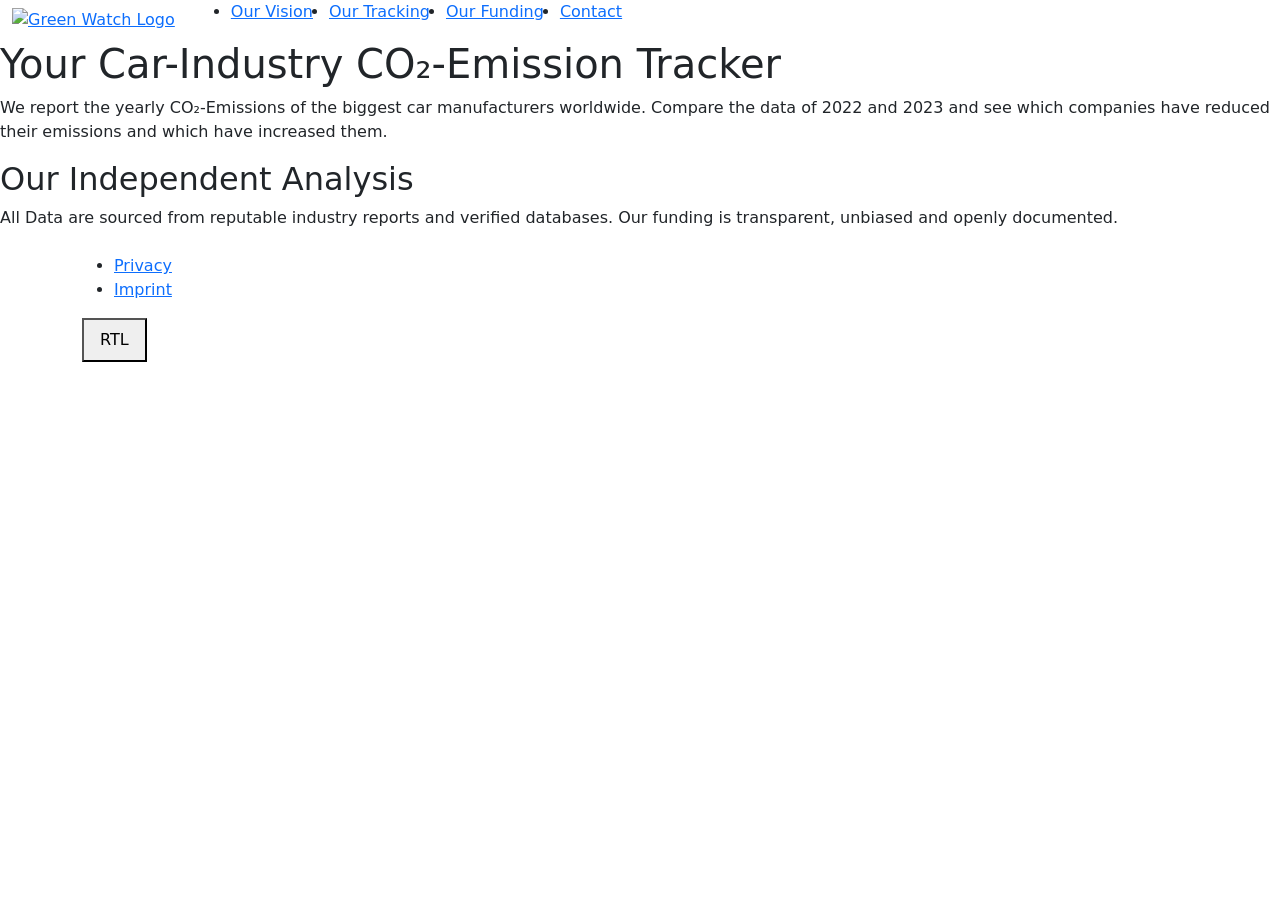
==== src/main/resources/templates/index.html @ 08e435b7 "Initial Spring Boot setup" ====
<!DOCTYPE html>
<html lang="en">
  <head>
    <meta name="description" content="Independent CO₂ emission tracking of global car manufacturers">
    <!-- Responsives Design -->
    <meta name="viewport" content="width=device-width, initial-scale=1">
    <title>GREEN WATCH - CO2-Emission Tracker</title>
    <link rel="stylesheet" href="https://cdn.jsdelivr.net/npm/bootstrap@5.2/dist/css/bootstrap.min.css">
     <link rel="stylesheet" href="style.css">
     <!-- Tabulator Framework Einbundung -->
     <link href="https://unpkg.com/tabulator-tables@5.5.0/dist/css/tabulator.min.css" rel="stylesheet">
     <script src="https://unpkg.com/tabulator-tables@5.5.0/dist/js/tabulator.min.js"></script>
  </head>
  <body> 
  <header class="container-fluid" id="page-header">
    <div class="row flex-column flex-md-row align-items-center">
      <div class="col-auto header-logo">
               <a href="index.html">
        <img class="img-fluid" src="GreenWatch Logo1.png" alt="Green Watch Logo">
        </a>
    </div>
    <div class="col header-searchnav">
      <nav>
        <ul class="d-flex align-items-center gap-3">
          <li><a href="vision.html">Our Vision</a></li>
          <li><a href="tracking.html">Our Tracking</a></li>
          <li><a href="funding.html">Our Funding</a></li>
          <li><a href="contact.html">Contact</a></li>
        </ul>
      </nav>
    </div>  
  <!-- LeseRichtung nach Sprache -->
        <script>
          const header = document.getElementById("page-header");
          const rtlLanguages = ['ar', 'he', 'fa', 'ur'];
          const userLang = navigator.language.split('-')[0];
          header.setAttribute("dir", rtlLanguages.includes(userLang) ? "rtl" : "ltr");
        </script>
  </header>
  <main>
    <div id="content">
      <h1>Your Car-Industry CO₂-Emission Tracker</h1>
         <p> We report the yearly CO₂-Emissions of the biggest car manufacturers worldwide. Compare the data of 2022 and 2023 and see which companies have reduced their emissions and which have increased them.</p>
      <h2> Our Independent Analysis </h2>
         <p>All Data are sourced from reputable industry reports and verified databases. Our funding is transparent, unbiased and openly documented.</p>
      <div class="table-wrapper">
        <div id="co2-table"></div>
      </div>
      <!-- Tabulator.js Script -->
      <script>
        document.addEventListener("DOMContentLoaded", function(){
          const tableData = [
            {Country:"USA", Company: "Tesla", "2022":4854, "2023":4680},
            {Country:"Japan", Company: "Toyota", "2022":1083, "2023":1080},
            {Country:"Kanada", Company: "General Motors", "2022":520, "2023":520},
            {Country:"Deutschland", Company: "BMW", "2022":635, "2023":940},
            {Country:"United Kingdom", Company: "Triumph", "2022":345, "2023":345},
            {Country:"Italien", Company: "Fiat Chrysler", "2022":318, "2023":318},
            {Country:"Frankreich", Company: "Renault", "2022":270, "2023":270},
          ];
          new Tabulator("#co2-table", {
            data: tableData,
            layout: "fitColumns",
            placeholder: "Keine Daten verfügbar",
            columns: [
              {title: "Country", field: "Country", sorter: "string", headerFilter: "input", headerFilterFunc: function(headerValue, rowValue){
                // rowValue als Text escapen, um XSS zu verhindern
                const div = document.createElement("div");
                div.textContent = rowValue;        // HTML-Tags werden escaped
                const safeRowValue = div.textContent.toLowerCase();
                return safeRowValue.includes(headerValue.toLowerCase());
              }},
              {title: "Company", field: "Company", sorter: "string", headerFilter: "input", headerFilterFunc: function(headerValue, rowValue){
                const div = document.createElement("div");
                div.textContent = rowValue;
                const safeRowValue = div.textContent.toLowerCase();
                return safeRowValue.includes(headerValue.toLowerCase());
              }},
              {title: "CO₂ Emission 2022 (in Mio. Tons)", field: "2022", sorter: "number", headerFilter: true},
              {title: "CO₂Emission 2023 (in Mio. Tons)", field: "2023", sorter: "number", headerFilter: true},
            ],
            initialSort:[
              {column:"Country", dir:"asc"},
              ],
            });
          });
      </script>
    </div>
  </main>
  <footer class="container mt-4">
      <div class="footer-container">
       <nav id="footer-nav">
        <ul>
          <li><a href="privacy.html">Privacy</a></li>
          <li><a href="imprint.html">Imprint</a></li>
        </ul>
      </nav>  
      <button class="my-costum-btn px-3 py-2" id="toggle-dir-btn" onclick="toggleDir()">RTL</button>
        <script>
          function toggleDir() {
            const header = document.getElementById("page-header");
            const btn = document.getElementById("toggle-dir-btn");
            // wenn aktuelle Richtung RTL ist → zurück zu LTR
            if (header.getAttribute("dir") === "rtl") {
              header.setAttribute("dir", "ltr");
              btn.textContent = "RTL";      // Button soll anbieten wieder RTL zu machen
            } 
            else {
              header.setAttribute("dir", "rtl");
              btn.textContent = "LTR";      // Button soll anbieten wieder LTR zu machen
            }
          }
        </script>     
    </div>
  </footer>
  </body>
</html>
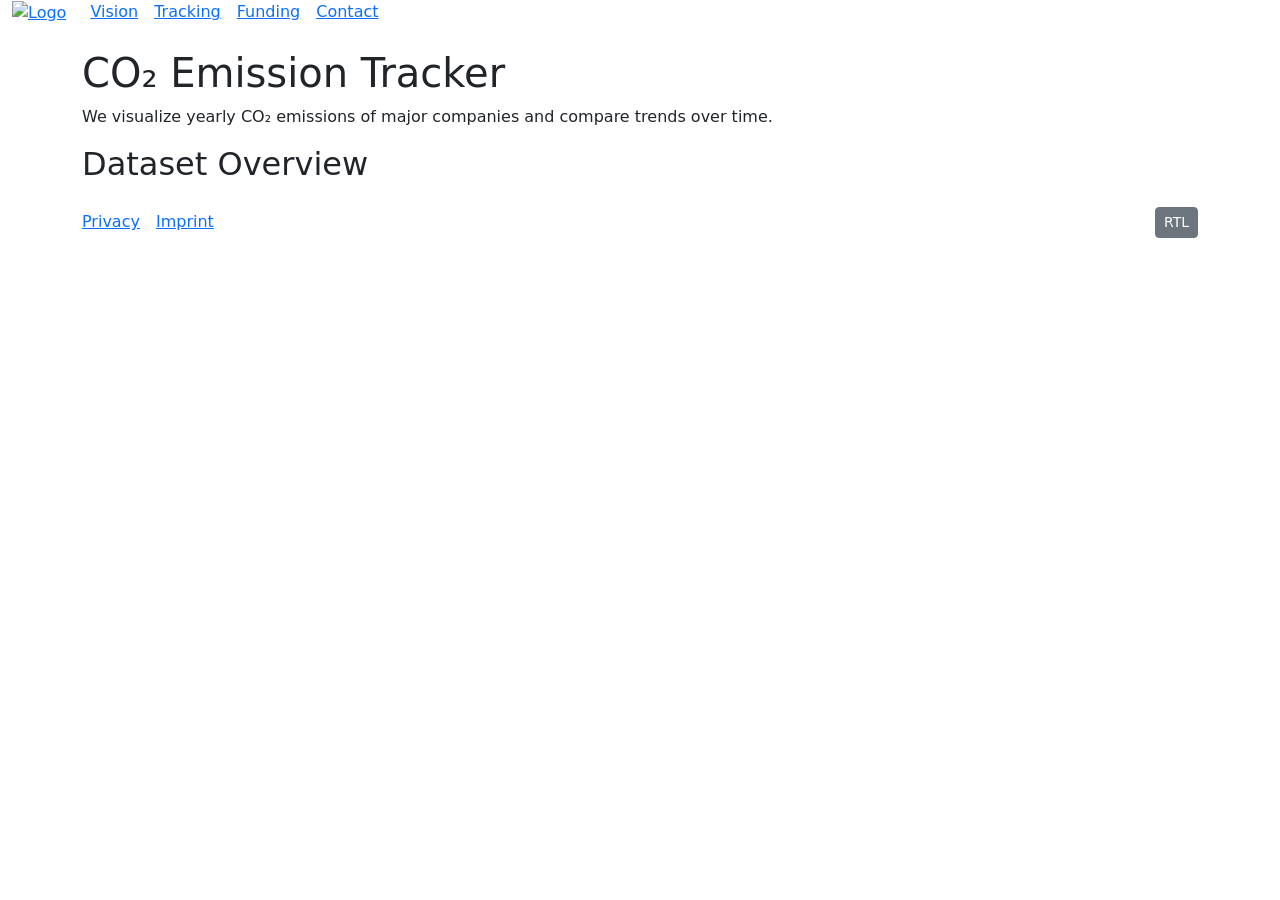
==== commit 0aa8260f: "dasda" ====
--- a/src/main/resources/templates/index.html
+++ b/src/main/resources/templates/index.html
@@ -1,117 +1,122 @@
 <!DOCTYPE html>
 <html lang="en">
-  <head>
-    <meta name="description" content="Independent CO₂ emission tracking of global car manufacturers">
-    <!-- Responsives Design -->
-    <meta name="viewport" content="width=device-width, initial-scale=1">
-    <title>GREEN WATCH - CO2-Emission Tracker</title>
-    <link rel="stylesheet" href="https://cdn.jsdelivr.net/npm/bootstrap@5.2/dist/css/bootstrap.min.css">
-     <link rel="stylesheet" href="style.css">
-     <!-- Tabulator Framework Einbundung -->
-     <link href="https://unpkg.com/tabulator-tables@5.5.0/dist/css/tabulator.min.css" rel="stylesheet">
-     <script src="https://unpkg.com/tabulator-tables@5.5.0/dist/js/tabulator.min.js"></script>
-  </head>
-  <body> 
-  <header class="container-fluid" id="page-header">
-    <div class="row flex-column flex-md-row align-items-center">
-      <div class="col-auto header-logo">
-               <a href="index.html">
-        <img class="img-fluid" src="GreenWatch Logo1.png" alt="Green Watch Logo">
-        </a>
+<head>
+  <meta charset="UTF-8" />
+  <meta name="description" content="CO₂ emission tracking dashboard">
+  <meta name="viewport" content="width=device-width, initial-scale=1" />
+
+  <title>Like Hero To Zero - CO₂ Tracker</title>
+
+  <!-- Bootstrap -->
+  <link rel="stylesheet" href="https://cdn.jsdelivr.net/npm/bootstrap@5.2/dist/css/bootstrap.min.css">
+
+  <!-- Custom CSS -->
+  <link rel="stylesheet" href="style.css">
+
+  <!-- Tabulator -->
+  <link href="https://unpkg.com/tabulator-tables@5.5.0/dist/css/tabulator.min.css" rel="stylesheet">
+  <script src="https://unpkg.com/tabulator-tables@5.5.0/dist/js/tabulator.min.js"></script>
+</head>
+
+<body>
+
+<header class="container-fluid" id="page-header">
+  <div class="row flex-column flex-md-row align-items-center">
+
+    <div class="col-auto header-logo">
+      <a href="index.html">
+        <img class="img-fluid" src="GreenWatch Logo1.png" alt="Logo">
+      </a>
     </div>
+
     <div class="col header-searchnav">
       <nav>
-        <ul class="d-flex align-items-center gap-3">
-          <li><a href="vision.html">Our Vision</a></li>
-          <li><a href="tracking.html">Our Tracking</a></li>
-          <li><a href="funding.html">Our Funding</a></li>
+        <ul class="d-flex align-items-center gap-3 list-unstyled mb-0">
+          <li><a href="vision.html">Vision</a></li>
+          <li><a href="tracking.html">Tracking</a></li>
+          <li><a href="funding.html">Funding</a></li>
           <li><a href="contact.html">Contact</a></li>
         </ul>
       </nav>
-    </div>  
-  <!-- LeseRichtung nach Sprache -->
-        <script>
-          const header = document.getElementById("page-header");
-          const rtlLanguages = ['ar', 'he', 'fa', 'ur'];
-          const userLang = navigator.language.split('-')[0];
-          header.setAttribute("dir", rtlLanguages.includes(userLang) ? "rtl" : "ltr");
-        </script>
-  </header>
-  <main>
-    <div id="content">
-      <h1>Your Car-Industry CO₂-Emission Tracker</h1>
-         <p> We report the yearly CO₂-Emissions of the biggest car manufacturers worldwide. Compare the data of 2022 and 2023 and see which companies have reduced their emissions and which have increased them.</p>
-      <h2> Our Independent Analysis </h2>
-         <p>All Data are sourced from reputable industry reports and verified databases. Our funding is transparent, unbiased and openly documented.</p>
-      <div class="table-wrapper">
-        <div id="co2-table"></div>
-      </div>
-      <!-- Tabulator.js Script -->
-      <script>
-        document.addEventListener("DOMContentLoaded", function(){
-          const tableData = [
-            {Country:"USA", Company: "Tesla", "2022":4854, "2023":4680},
-            {Country:"Japan", Company: "Toyota", "2022":1083, "2023":1080},
-            {Country:"Kanada", Company: "General Motors", "2022":520, "2023":520},
-            {Country:"Deutschland", Company: "BMW", "2022":635, "2023":940},
-            {Country:"United Kingdom", Company: "Triumph", "2022":345, "2023":345},
-            {Country:"Italien", Company: "Fiat Chrysler", "2022":318, "2023":318},
-            {Country:"Frankreich", Company: "Renault", "2022":270, "2023":270},
-          ];
-          new Tabulator("#co2-table", {
-            data: tableData,
-            layout: "fitColumns",
-            placeholder: "Keine Daten verfügbar",
-            columns: [
-              {title: "Country", field: "Country", sorter: "string", headerFilter: "input", headerFilterFunc: function(headerValue, rowValue){
-                // rowValue als Text escapen, um XSS zu verhindern
-                const div = document.createElement("div");
-                div.textContent = rowValue;        // HTML-Tags werden escaped
-                const safeRowValue = div.textContent.toLowerCase();
-                return safeRowValue.includes(headerValue.toLowerCase());
-              }},
-              {title: "Company", field: "Company", sorter: "string", headerFilter: "input", headerFilterFunc: function(headerValue, rowValue){
-                const div = document.createElement("div");
-                div.textContent = rowValue;
-                const safeRowValue = div.textContent.toLowerCase();
-                return safeRowValue.includes(headerValue.toLowerCase());
-              }},
-              {title: "CO₂ Emission 2022 (in Mio. Tons)", field: "2022", sorter: "number", headerFilter: true},
-              {title: "CO₂Emission 2023 (in Mio. Tons)", field: "2023", sorter: "number", headerFilter: true},
-            ],
-            initialSort:[
-              {column:"Country", dir:"asc"},
-              ],
-            });
-          });
-      </script>
     </div>
-  </main>
-  <footer class="container mt-4">
-      <div class="footer-container">
-       <nav id="footer-nav">
-        <ul>
-          <li><a href="privacy.html">Privacy</a></li>
-          <li><a href="imprint.html">Imprint</a></li>
-        </ul>
-      </nav>  
-      <button class="my-costum-btn px-3 py-2" id="toggle-dir-btn" onclick="toggleDir()">RTL</button>
-        <script>
-          function toggleDir() {
-            const header = document.getElementById("page-header");
-            const btn = document.getElementById("toggle-dir-btn");
-            // wenn aktuelle Richtung RTL ist → zurück zu LTR
-            if (header.getAttribute("dir") === "rtl") {
-              header.setAttribute("dir", "ltr");
-              btn.textContent = "RTL";      // Button soll anbieten wieder RTL zu machen
-            } 
-            else {
-              header.setAttribute("dir", "rtl");
-              btn.textContent = "LTR";      // Button soll anbieten wieder LTR zu machen
-            }
-          }
-        </script>     
-    </div>
-  </footer>
-  </body>
+
+  </div>
+</header>
+
+<main class="container mt-4">
+  <h1>CO₂ Emission Tracker</h1>
+
+  <p>
+    We visualize yearly CO₂ emissions of major companies and compare trends over time.
+  </p>
+
+  <h2>Dataset Overview</h2>
+
+  <div class="table-wrapper">
+    <div id="co2-table"></div>
+  </div>
+</main>
+
+<footer class="container mt-4">
+  <div class="d-flex justify-content-between align-items-center">
+
+    <ul class="list-unstyled d-flex gap-3 mb-0">
+      <li><a href="privacy.html">Privacy</a></li>
+      <li><a href="imprint.html">Imprint</a></li>
+    </ul>
+
+    <button class="btn btn-secondary btn-sm" id="toggle-dir-btn">
+      RTL
+    </button>
+
+  </div>
+</footer>
+
+<!-- Scripts -->
+<script>
+document.addEventListener("DOMContentLoaded", function () {
+
+  // RTL detection
+  const header = document.getElementById("page-header");
+  const btn = document.getElementById("toggle-dir-btn");
+
+  const rtlLanguages = ["ar", "he", "fa", "ur"];
+  const userLang = navigator.language.split("-")[0];
+
+  header.setAttribute("dir", rtlLanguages.includes(userLang) ? "rtl" : "ltr");
+
+  btn.addEventListener("click", function () {
+    const isRTL = header.getAttribute("dir") === "rtl";
+    header.setAttribute("dir", isRTL ? "ltr" : "rtl");
+    btn.textContent = isRTL ? "RTL" : "LTR";
+  });
+
+  // Table Data
+  const tableData = [
+    { Country: "USA", Company: "Tesla", "2022": 4854, "2023": 4680 },
+    { Country: "Japan", Company: "Toyota", "2022": 1083, "2023": 1080 },
+    { Country: "Canada", Company: "General Motors", "2022": 520, "2023": 520 },
+    { Country: "Germany", Company: "BMW", "2022": 635, "2023": 940 },
+    { Country: "UK", Company: "Triumph", "2022": 345, "2023": 345 },
+    { Country: "Italy", Company: "Fiat Chrysler", "2022": 318, "2023": 318 },
+    { Country: "France", Company: "Renault", "2022": 270, "2023": 270 }
+  ];
+
+  // Tabulator Table
+  new Tabulator("#co2-table", {
+    data: tableData,
+    layout: "fitColumns",
+    placeholder: "No data available",
+    columns: [
+      { title: "Country", field: "Country", sorter: "string", headerFilter: "input" },
+      { title: "Company", field: "Company", sorter: "string", headerFilter: "input" },
+      { title: "CO₂ 2022", field: "2022", sorter: "number" },
+      { title: "CO₂ 2023", field: "2023", sorter: "number" }
+    ]
+  });
+
+});
+</script>
+
+</body>
 </html>
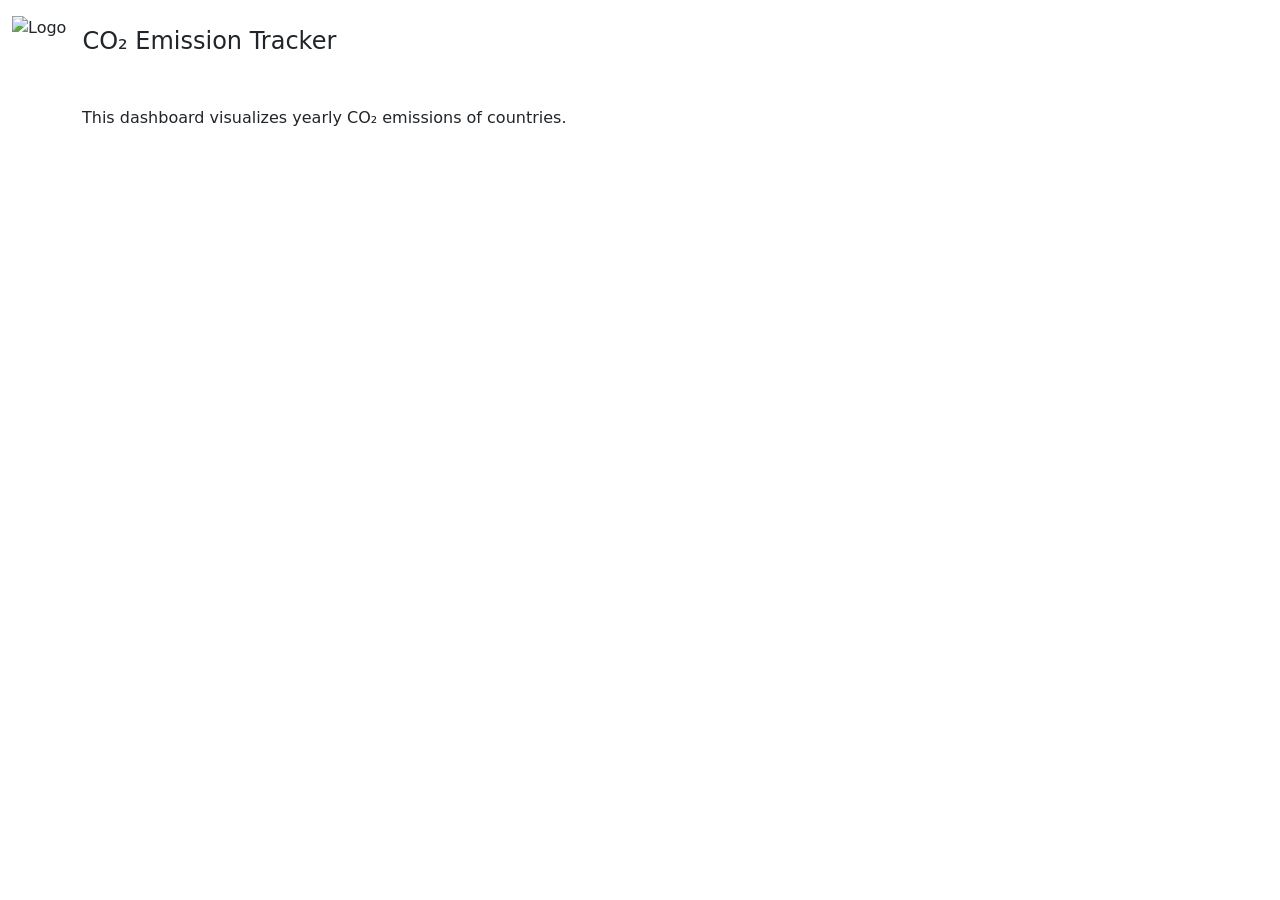
==== commit bc049933: "ee" ====
--- a/src/main/resources/templates/index.html
+++ b/src/main/resources/templates/index.html
@@ -20,96 +20,45 @@
 
 <body>
 
-<header class="container-fluid" id="page-header">
-  <div class="row flex-column flex-md-row align-items-center">
-
-    <div class="col-auto header-logo">
-      <a href="index.html">
-        <img class="img-fluid" src="GreenWatch Logo1.png" alt="Logo">
-      </a>
-    </div>
-
-    <div class="col header-searchnav">
-      <nav>
-        <ul class="d-flex align-items-center gap-3 list-unstyled mb-0">
-          <li><a href="vision.html">Vision</a></li>
-          <li><a href="tracking.html">Tracking</a></li>
-          <li><a href="funding.html">Funding</a></li>
-          <li><a href="contact.html">Contact</a></li>
-        </ul>
-      </nav>
-    </div>
-
+<header class="container-fluid py-3">
+  <div class="d-flex align-items-center gap-3">
+    <img src="GreenWatch Logo1.png" alt="Logo" style="height:50px;">
+    <h1 class="h4 m-0">CO₂ Emission Tracker</h1>
   </div>
 </header>
 
 <main class="container mt-4">
-  <h1>CO₂ Emission Tracker</h1>
 
   <p>
-    We visualize yearly CO₂ emissions of major companies and compare trends over time.
+    This dashboard visualizes yearly CO₂ emissions of countries.
   </p>
 
-  <h2>Dataset Overview</h2>
-
-  <div class="table-wrapper">
+  <div class="table-wrapper mt-3">
     <div id="co2-table"></div>
   </div>
+
 </main>
-
-<footer class="container mt-4">
-  <div class="d-flex justify-content-between align-items-center">
-
-    <ul class="list-unstyled d-flex gap-3 mb-0">
-      <li><a href="privacy.html">Privacy</a></li>
-      <li><a href="imprint.html">Imprint</a></li>
-    </ul>
-
-    <button class="btn btn-secondary btn-sm" id="toggle-dir-btn">
-      RTL
-    </button>
-
-  </div>
-</footer>
 
 <!-- Scripts -->
 <script>
 document.addEventListener("DOMContentLoaded", function () {
 
-  // RTL detection
-  const header = document.getElementById("page-header");
-  const btn = document.getElementById("toggle-dir-btn");
-
-  const rtlLanguages = ["ar", "he", "fa", "ur"];
-  const userLang = navigator.language.split("-")[0];
-
-  header.setAttribute("dir", rtlLanguages.includes(userLang) ? "rtl" : "ltr");
-
-  btn.addEventListener("click", function () {
-    const isRTL = header.getAttribute("dir") === "rtl";
-    header.setAttribute("dir", isRTL ? "ltr" : "rtl");
-    btn.textContent = isRTL ? "RTL" : "LTR";
-  });
-
-  // Table Data
   const tableData = [
-    { Country: "USA", Company: "Tesla", "2022": 4854, "2023": 4680 },
-    { Country: "Japan", Company: "Toyota", "2022": 1083, "2023": 1080 },
-    { Country: "Canada", Company: "General Motors", "2022": 520, "2023": 520 },
-    { Country: "Germany", Company: "BMW", "2022": 635, "2023": 940 },
-    { Country: "UK", Company: "Triumph", "2022": 345, "2023": 345 },
-    { Country: "Italy", Company: "Fiat Chrysler", "2022": 318, "2023": 318 },
-    { Country: "France", Company: "Renault", "2022": 270, "2023": 270 }
+    { Country: "USA", "2022": 4854, "2023": 4680 },
+    { Country: "Japan", "2022": 1083, "2023": 1080 },
+    { Country: "Canada", "2022": 520, "2023": 520 },
+    { Country: "Germany", "2022": 635, "2023": 940 },
+    { Country: "UK", "2022": 345, "2023": 345 },
+    { Country: "Italy", "2022": 318, "2023": 318 },
+    { Country: "France", "2022": 270, "2023": 270 }
   ];
 
-  // Tabulator Table
   new Tabulator("#co2-table", {
     data: tableData,
     layout: "fitColumns",
     placeholder: "No data available",
     columns: [
       { title: "Country", field: "Country", sorter: "string", headerFilter: "input" },
-      { title: "Company", field: "Company", sorter: "string", headerFilter: "input" },
       { title: "CO₂ 2022", field: "2022", sorter: "number" },
       { title: "CO₂ 2023", field: "2023", sorter: "number" }
     ]
